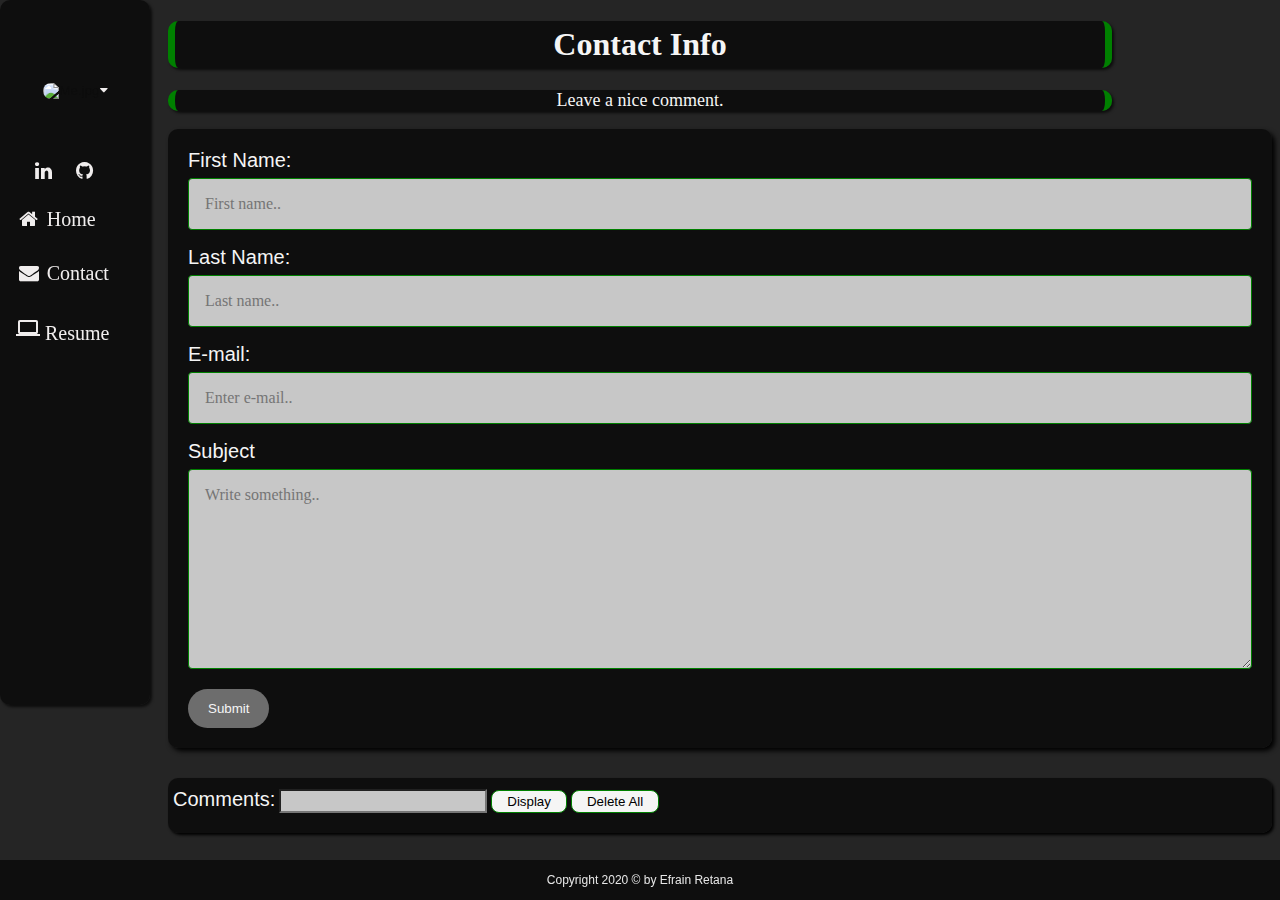
==== portfolio/src/main/webapp/contact.html @ 96208f9d "Move comments to Contact page, add styling to comments and fix display" ====
<!DOCTYPE html>
<html lang="en">
  <head>
    <meta charset="UTF-8" />
    <title>My Portfolio</title>
    <!-- Icons from W3-->
    <link rel="stylesheet" href="style.css" />
    <link rel="stylesheet" href="https://cdnjs.cloudflare.com/ajax/libs/font-awesome/4.7.0/css/font-awesome.min.css" />
    <link rel="stylesheet" href="https://fonts.googleapis.com/icon?family=Material+Icons" />
    <script src="script.js"></script>
  </head>
  <body>
    <nav id="nav-bar">
      <div class="drop-down">
        <button onclick="photoDropdown()" id="media-dropdown" type="submit">
          <img src="/images/me.jpg" id="menu-img" alt="Me.jpg" /><i class="fa fa-caret-down" id="img-caret"></i>
        </button>
      </div>
      <div id="drop-down-container">
        <a href="https://www.linkedin.com/in/efrain-retana?trk=people-guest_people_search-card" class="dropdown-a"
          ><i class="fa fa-linkedin"></i>
        </a>
        <a href="https://github.com/ERetana2" class="dropdown-a"><i class="fa fa-github"></i> </a>
      </div>
      <a href="index.html" class="navbar-a"><i class="fa fa-fw fa-home"></i> Home</a>
      <a href="#" class="navbar-a"><i class="fa fa-fw fa-envelope"></i> Contact</a>
      <a href="resume.html" class="navbar-a"><i class="material-icons">computer</i> Resume</a>
    </nav>
    <div id="content">
      <h1 class="main-header">
        Contact Info
      </h1>
      <p id="welcome-msg">Leave a nice comment.</p>
      <form class="contact-container" action="/data" method="post">
        <label for="fname">First Name:</label>
        <input type="text" id="fname" name="firstname" placeholder="First name.." />
        <label for="lname">Last Name:</label>
        <input type="text" id="lname" name="lastname" placeholder="Last name.." />
        <label for="email">E-mail:</label>
        <input type="text" id="email" name="email" placeholder="Enter e-mail.." />
        <label for="subject">Subject</label>
        <textarea id="subject" name="subject" placeholder="Write something.."></textarea>
        <button id="input-btn" type="submit" value="Submit">Submit</button>
      </form>
    </div>
    <div id="more-info-contact">
      <label for="quantity">Comments:</label>
      <input type="number" id="quantity" name="quantity" />
      <button onclick="getData()" class="data-btn" type="submit">Display</button>
      <button onclick="deleteData()" class="data-btn" type="submit">Delete All</button>
      <div id="more-info"></div>
    </div>
  </body>
</html>
<footer>
  <p>Copyright 2020 &copy; by Efrain Retana</p>
</footer>
---- portfolio/src/main/webapp/style.css ----
body {
  background-color: rgba(12, 12, 12, 0.898);
  background-image: url('/images/Dark+Fabric+Background.jpg') !important;
  background-size: cover;
  background-repeat: no-repeat;
  width: inherit;
  height: inherit;
}
#menu-img {
  width: 70px;
  height: 70px;
  transition: 300ms;
  margin-left: 30px;
  border-radius: 50px 50px 50px 50px;
}
#media-dropdown {
  cursor: pointer;
  color: rgba(12, 12, 12, 0.898);
  width: 130px;
  height: 130px;
  padding-right: 15px;
  padding-bottom: 10px;
  border: none;
  background: none;
  outline: none;
  display: block;
}
#img-caret {
  color: #f0eded;
}
.drop-down:hover {
  cursor: pointer;
  transition: 300ms;
  border-right: 5px solid green;
  opacity: 0.7;
  color: green;
}
#drop-down-container {
  padding-left: 25px;
  display: inline;
}
#drop-down-container .dropdown-a {
  padding: 0px 10px 0px 10px;
  display: inline-block;
}
.dropdown-a {
  text-align: center;
  font-size: 20px;
  color: #f0eded;
}
#drop-down-container .dropdown-a:hover {
  cursor: pointer;
  transition: 300ms;
  border-right: none;
  opacity: 0.7;
  color: greenyellow;
}
#nav-bar {
  border-radius: 10px;
  background-color: rgba(12, 12, 12, 0.898);
  position: fixed;
  padding-top: 30px;
  height: 75%;
  width: 150px;
  z-index: 1;
  top: 0;
  left: 0;
  box-shadow: 2px 2px 3px rgba(0, 0, 0, 0.679);
  transition: 0.5s;
}
#nav-bar:hover {
  border-top: 5px solid green;
  border-bottom: 5px solid green;
}

.navbar-a {
  transition: 300ms;
  text-align: left;
  text-decoration: none;
  padding: 10px 8px 6px 16px;
  margin-top: 15px;
  font-size: 20px;
  display: block;
  color: #f0eded;
}
.navbar-a:hover {
  color: green;
  border-right: 5px solid green;
  transition: 300ms;
}
/* Switch*/
#tog-btn {
  cursor: pointer;
  overflow: hidden;
  display: inline-block;
  width: 90px;
  height: 20px;
  border-radius: 5px;
  color: #f0eded;
  background-color: rgba(12, 12, 12, 0.898);
  outline: none;
  border: 1px solid rgba(82, 82, 82, 0.9);
  position: relative;
  left: 30px;
  top: 30px;
  bottom: 0;
  transition: 500ms;
}
#tog-btn:hover {
  transition: 500ms;
  -webkit-transform: scale(10px, 10px);
  background-color: green;
  box-shadow: 1px 1px 1px black;
}
#tog-btn:active {
  transition: 500ms;
  -webkit-transform: scale(30px, 30px);
  background-color: green;
}
#content {
  position: relative;
}
#content .main-header {
  background-color: rgba(12, 12, 12, 0.898);
  color: whitesmoke;
  margin-left: 160px;
  margin-right: 160px;
  width: inherit;
  text-align: center;
  border-left: 7px solid green;
  border-right: 7px solid green;
  border-radius: 10px;
  transition: 300ms;
  padding-bottom: 5px;
  padding-top: 5px;
  box-shadow: 2px 2px 3px rgba(0, 0, 0, 0.679);
  overflow: hidden;
}
#content .main-header:hover {
  padding: 10px 0px 10px 0px;
  transition: 300ms;
}
#welcome-msg {
  border-left: 7px solid green;
  border-right: 7px solid green;
  border-radius: 10px;
  margin-left: 160px;
  margin-right: 160px;
  background-color: rgba(12, 12, 12, 0.898);
  color: whitesmoke;
  font-size: 18px;
  text-align: center;
  box-shadow: 2px 2px 3px rgba(0, 0, 0, 0.679);
}
#main-img {
  box-shadow: 3px 3px 5px rgba(0, 0, 0, 0.679);
  image-rendering: optimizeQuality;
  display: block;
  margin-left: 160px;
  margin-right: auto;
  width: 100%;
  height: auto;
}
.img-container {
  margin-right: 180px;
  position: relative;
  float: left;
  width: 40%;
  height: auto;
}
.overlay {
  position: absolute;
  overflow: hidden;
  width: 100%;
  height: 0;
  bottom: 0;
  left: 155px;
  right: 0;
  border-left: 5px solid green;
  border-right: 5px solid green;
  background-color: rgba(12, 12, 12, 0.898);
  border-top-left-radius: 10px;
  border-top-right-radius: 10px;
  transition: 0.8s ease;
}
.img-container:hover .overlay {
  height: 90%;
}
.overlay-text {
  text-align: center;
  color: whitesmoke;
  font-size: 20px;
  position: absolute;
  top: 40%;
  left: 50%;
  -webkit-transform: translate(-50%, -50%);
  -ms-transform: translate(-50%, -50%);
  transform: translate(-50%, -50%);
}
.about-me-container h1 {
  text-align: center;
  color: whitesmoke;
}
.about-me-container {
  border-radius: 5px;
  box-shadow: 3px 3px 5px rgba(0, 0, 0, 0.679);
  background-color: rgba(12, 12, 12, 0.898);
  height: auto;
  width: 35%;
  float: left;
  transition: 500ms;
}
.about-me-container:hover {
  transition: 500ms;
  border-top: 10px solid green;
}
.about-me-container p {
  padding-left: 5px;
  padding-right: 5px;
  text-align: center;
  font-family: Arial, Helvetica, sans-serif;
  color: whitesmoke;
  font-size: 18px;
}
.style-line {
  background-color: whitesmoke;
  padding: 2px 0px 2px 0px;
  margin-bottom: 20px;
}
.about-me-info-container {
  padding: 30px 10px 10px 10px;
}
footer {
  font-family: Arial, Helvetica, sans-serif;
  position: fixed;
  left: 0;
  bottom: 0;
  padding: 1px 0px 1px 0px;
  width: 100%;
  text-align: center;
  font-size: 12px;
  color: rgb(230, 230, 230);
  background-color: rgba(12, 12, 12, 0.898);
  transition: 500ms;
  overflow-x: hidden;
}
footer:hover {
  color: rgb(109, 168, 109);
  transition: 500ms;
}
/* Contact Form*/
input[type='text'],
select,
textarea {
  width: 100%;
  padding: 16px;
  border: 1px solid green;
  border-radius: 4px;
  box-sizing: border-box;
  margin-top: 6px;
  margin-bottom: 16px;
  resize: vertical;
}
input,
select,
textarea {
  font-size: 16px;
  color: black;
  background-color: rgba(255, 255, 255, 0.768);
  font-family: Cambria, Cochin, Georgia, Times, 'Times New Roman', serif;
}
label {
  color: whitesmoke;
  font-family: Arial, Helvetica, sans-serif;
  font-size: 20px;
}

#input-btn {
  background-color: rgb(109, 109, 109);
  border: none;
  border-radius: 40px;
  cursor: pointer;
  color: whitesmoke;
  padding: 12px 20px;
  transition:500ms;
}

#input-btn:hover {
  background-color: green;
  transition:500ms;
}

.contact-container {
  margin-left: 160px;
  border-radius: 10px;
  background-color: rgba(12, 12, 12, 0.898);
  box-shadow: 3px 3px 5px black;
  padding: 20px;
  transition: 500ms;
}
.contact-container:hover {
  border-top: 6px solid green;
  border-bottom: 6px solid green;
  transition: 500ms;
}
/* Resume PDF*/
.pdf {
  width: 100%;
  height: 1000px;
}
.pdf-container {
  margin-left: 160px;
  width: calc(100%-170px);
  height: 1000px;
  box-shadow: 3px 3px 6px black;
  transition: 500ms;
}
.pdf-container:hover {
  transition: 500ms;
  border-top: 5px solid green;
  border-bottom: 5px solid green;
}
/*snake game*/
#snake {
  position: relative;
  display: block;
  width: 500px;
  height: 500px;
  margin-left: 40%;
  background-image: url('images/ground.png');
  background-size: 100% 100%;
}
#more-info {
  padding: 5px 2px 5px 2px;
  font-size: 18px;
  color: white;
  text-align: left;
  position: relative;
}
#more-info-contact {
  box-shadow: 2px 2px 3px black;
  top: 30px;
  position: relative;
  border-radius: 10px;
  padding: 10px 5px 10px 5px;
  margin-left: 160px;
  background-color: rgba(12, 12, 12, 0.898);
  transition: 500ms; 
}
#more-info-contact:hover {
  border-radius: 20px;
  margin-left: 160px;
  background-color: rgba(12, 12, 12, 0.898);
  border-top: 3px solid green;
  border-bottom: 3px solid green;
  transition: 500ms;
}
.data-btn {
  padding: 3px 15px 3px 15px;
  border: 1px solid green;
  background-color: whitesmoke;
  outline: none;
  border-radius: 8px;
  transition: 500ms;
}
.data-btn:hover {
  background-color: green;
  color: white;
  outline: none;
  transition: 500ms;
  border-radius: 20px;
}
/*Form*/
#subject {
  height: 200px;
}
#contact-list {
  list-style-type: none;
}

.contact {
  border: thin solid black;
  display: flex;
  margin: 10px;
  padding: 10px;
  width: 300px;
}

.contact span {
  flex-grow: 1;
}
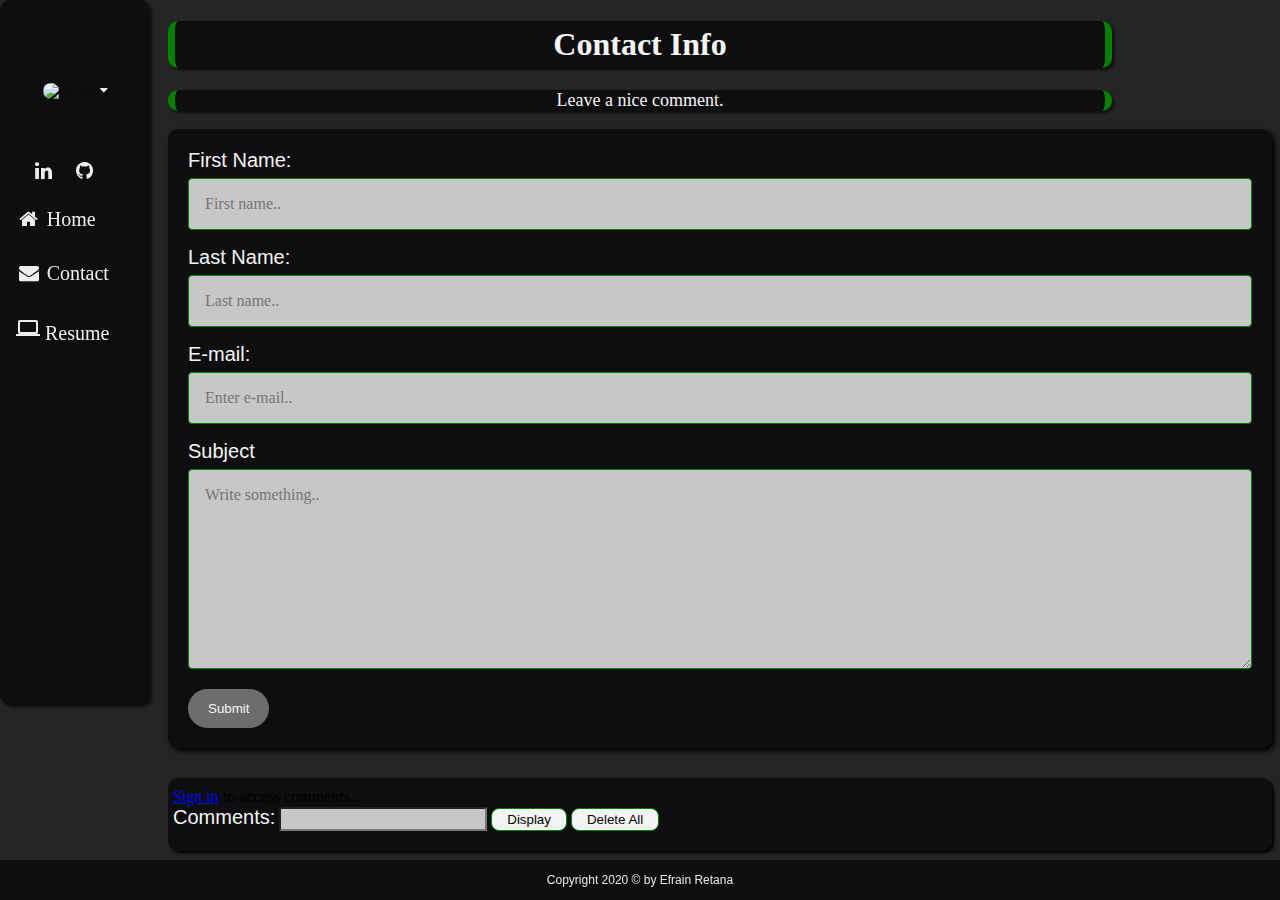
==== commit bcd4d431: "Add log in servlet, fix formatting and styling. Begin connecting login to contact comments" ====
--- a/portfolio/src/main/webapp/contact.html
+++ b/portfolio/src/main/webapp/contact.html
@@ -2,6 +2,9 @@
 <html lang="en">
   <head>
     <meta charset="UTF-8" />
+    <meta name="google-signin-scope" content="profile email">
+    <meta name="google-signin-client_id" content="YOUR_CLIENT_ID.apps.googleusercontent.com">
+    <script src="https://apis.google.com/js/platform.js" async defer></script>
     <title>My Portfolio</title>
     <!-- Icons from W3-->
     <link rel="stylesheet" href="style.css" />
@@ -44,10 +47,12 @@
       </form>
     </div>
     <div id="more-info-contact">
+      <div id = "sign-on"><a href = "/login">Sign in</a> to access comments..</div>
+      <!--<div class="g-signin2" data-onsuccess="onSignIn" data-theme="dark"></div>--> 
       <label for="quantity">Comments:</label>
       <input type="number" id="quantity" name="quantity" />
-      <button onclick="getData()" class="data-btn" type="submit">Display</button>
-      <button onclick="deleteData()" class="data-btn" type="submit">Delete All</button>
+      <button onclick="userLogin()" class="data-btn" type="submit">Display</button>
+      <button onclick="userLogin()" class="data-btn" type="submit">Delete All</button>
       <div id="more-info"></div>
     </div>
   </body>
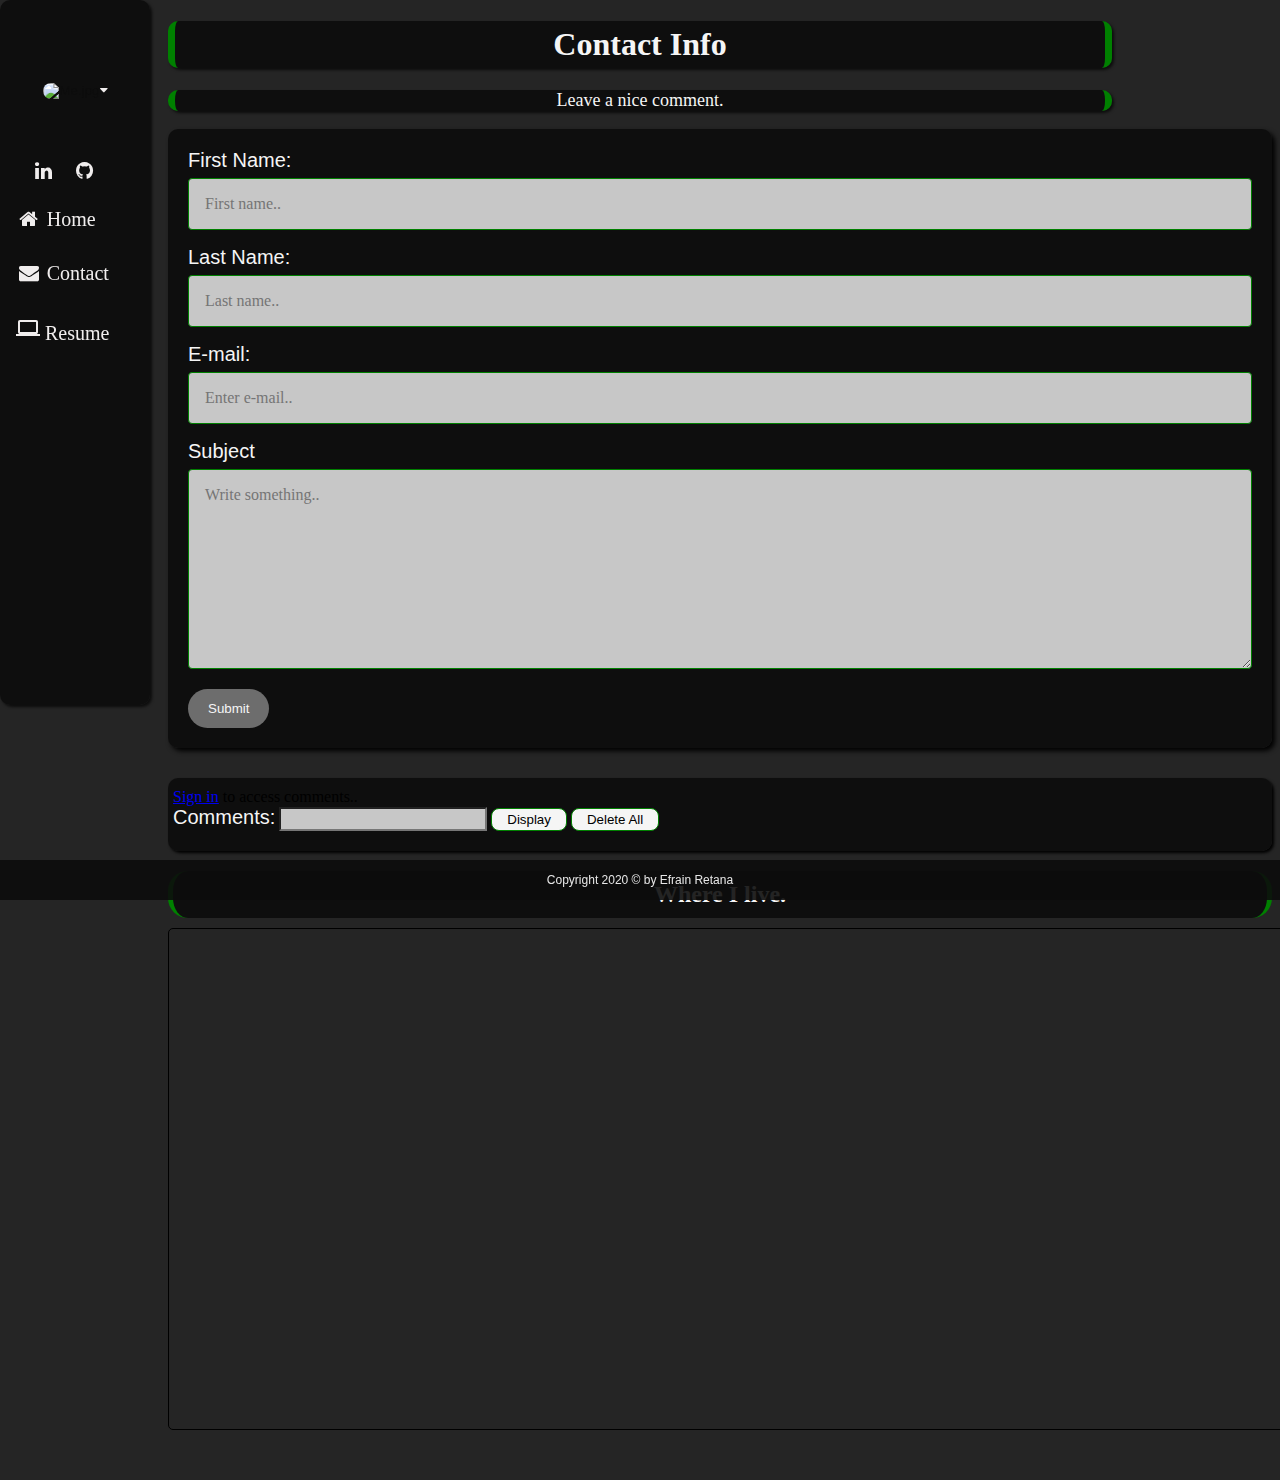
==== commit 53decfe6: "Add functional map to contact, begin user authentication" ====
--- a/portfolio/src/main/webapp/contact.html
+++ b/portfolio/src/main/webapp/contact.html
@@ -2,9 +2,10 @@
 <html lang="en">
   <head>
     <meta charset="UTF-8" />
-    <meta name="google-signin-scope" content="profile email">
-    <meta name="google-signin-client_id" content="YOUR_CLIENT_ID.apps.googleusercontent.com">
+    <meta name="google-signin-scope" content="profile email" />
+    <meta name="google-signin-client_id" content="YOUR_CLIENT_ID.apps.googleusercontent.com" />
     <script src="https://apis.google.com/js/platform.js" async defer></script>
+    <script src="https://maps.googleapis.com/maps/api/js?key=AIzaSyA1r6eSlYWoM1Z7-KOmt3sepkE15E89zVI"></script>
     <title>My Portfolio</title>
     <!-- Icons from W3-->
     <link rel="stylesheet" href="style.css" />
@@ -12,7 +13,7 @@
     <link rel="stylesheet" href="https://fonts.googleapis.com/icon?family=Material+Icons" />
     <script src="script.js"></script>
   </head>
-  <body>
+  <body onload="initMap()">
     <nav id="nav-bar">
       <div class="drop-down">
         <button onclick="photoDropdown()" id="media-dropdown" type="submit">
@@ -47,14 +48,16 @@
       </form>
     </div>
     <div id="more-info-contact">
-      <div id = "sign-on"><a href = "/login">Sign in</a> to access comments..</div>
-      <!--<div class="g-signin2" data-onsuccess="onSignIn" data-theme="dark"></div>--> 
+      <div id="sign-on"><a href="/login">Sign in</a> to access comments..</div>
+      <!--<div class="g-signin2" data-onsuccess="onSignIn" data-theme="dark"></div>-->
       <label for="quantity">Comments:</label>
       <input type="number" id="quantity" name="quantity" />
       <button onclick="userLogin()" class="data-btn" type="submit">Display</button>
       <button onclick="userLogin()" class="data-btn" type="submit">Delete All</button>
       <div id="more-info"></div>
     </div>
+    <h2 class="maps-title">Where I live.</h2>
+    <div id="map"></div>
   </body>
 </html>
 <footer>
--- a/portfolio/src/main/webapp/style.css
+++ b/portfolio/src/main/webapp/style.css
@@ -282,12 +282,12 @@
   cursor: pointer;
   color: whitesmoke;
   padding: 12px 20px;
-  transition:500ms;
+  transition: 500ms;
 }
 
 #input-btn:hover {
   background-color: green;
-  transition:500ms;
+  transition: 500ms;
 }
 
 .contact-container {
@@ -345,7 +345,7 @@
   padding: 10px 5px 10px 5px;
   margin-left: 160px;
   background-color: rgba(12, 12, 12, 0.898);
-  transition: 500ms; 
+  transition: 500ms;
 }
 #more-info-contact:hover {
   border-radius: 20px;
@@ -389,3 +389,35 @@
 .contact span {
   flex-grow: 1;
 }
+/* Google Map*/
+#map {
+  transition: 500ms;
+  position: inherit;
+  margin-left: 160px;
+  margin-top: 40px;
+  margin-bottom: 50px;
+  border-radius: 5px;
+  border: 1px solid black;
+  height: 500px;
+  width: 90%;
+}
+#map:hover {
+  transition: 500ms;
+  border-radius: 50px;
+  box-shadow: 2px 2px 2px black;
+  border-top: 4px solid green;
+  border-bottom: 4px solid green;
+}
+.maps-title {
+  background-color: rgba(12, 12, 12, 0.898);
+  border-left: 5px solid green;
+  border-right: 5px solid green;
+  border-radius: 20px;
+  margin-left: 160px;
+  top: 30px;
+  padding: 10px 5px 10px 5px;
+  position: relative;
+  text-align: center;
+  color: whitesmoke;
+  font-size: 24px;
+}
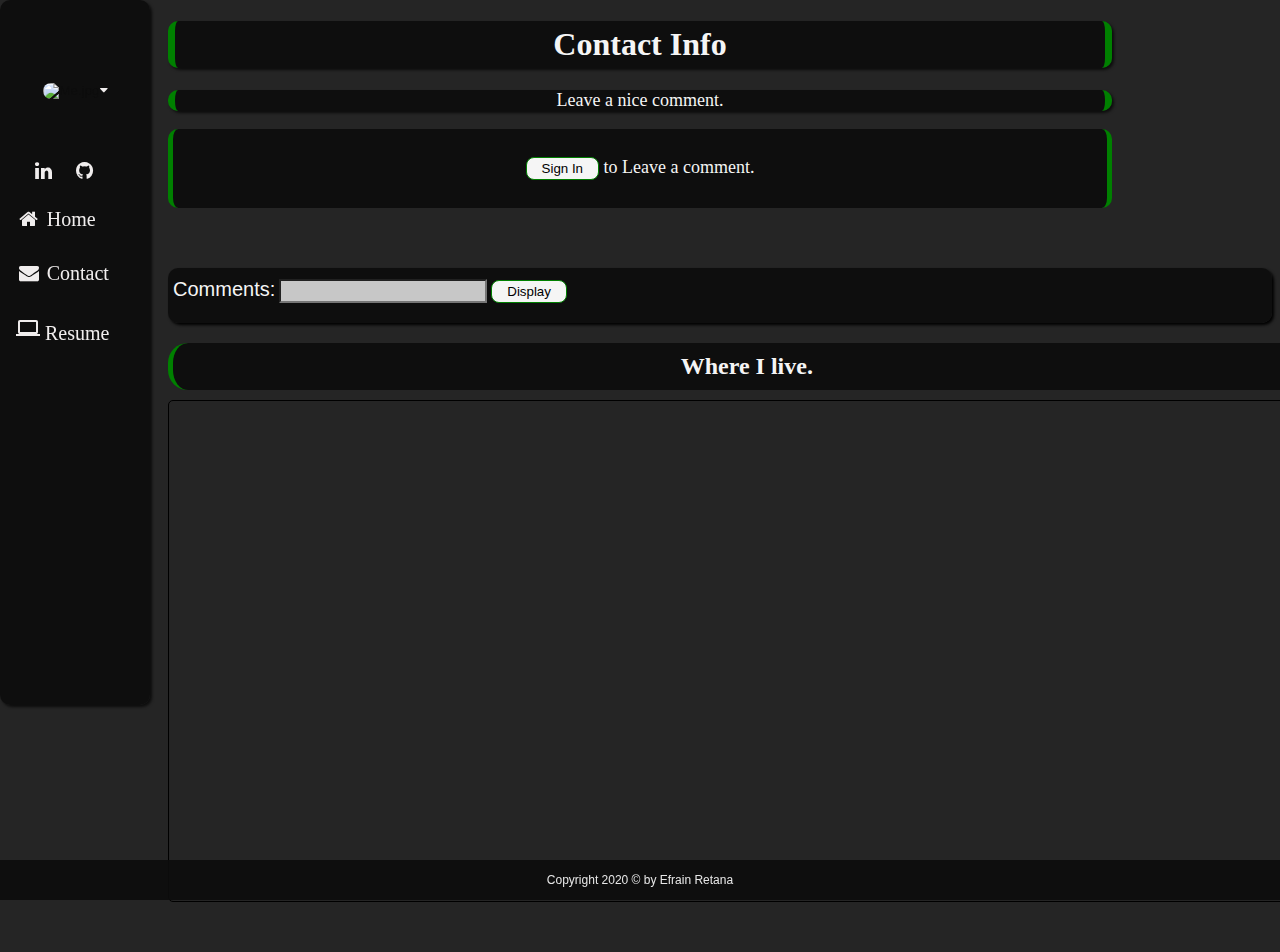
==== commit c3c6d4da: "Add authentication and style. Fix Contact form display when logged out" ====
--- a/portfolio/src/main/webapp/contact.html
+++ b/portfolio/src/main/webapp/contact.html
@@ -13,7 +13,7 @@
     <link rel="stylesheet" href="https://fonts.googleapis.com/icon?family=Material+Icons" />
     <script src="script.js"></script>
   </head>
-  <body onload="initMap()">
+  <body onload="initMap();">
     <nav id="nav-bar">
       <div class="drop-down">
         <button onclick="photoDropdown()" id="media-dropdown" type="submit">
@@ -35,6 +35,11 @@
         Contact Info
       </h1>
       <p id="welcome-msg">Leave a nice comment.</p>
+      <div id="form-overlay">
+        <div id="form-overlay-text">
+          <p><button class="data-btn" onclick="userLogin()">Sign In</button> to Leave a comment.</p>
+        </div>
+      </div>
       <form class="contact-container" action="/data" method="post">
         <label for="fname">First Name:</label>
         <input type="text" id="fname" name="firstname" placeholder="First name.." />
@@ -48,12 +53,11 @@
       </form>
     </div>
     <div id="more-info-contact">
-      <div id="sign-on"><a href="/login">Sign in</a> to access comments..</div>
       <!--<div class="g-signin2" data-onsuccess="onSignIn" data-theme="dark"></div>-->
       <label for="quantity">Comments:</label>
       <input type="number" id="quantity" name="quantity" />
-      <button onclick="userLogin()" class="data-btn" type="submit">Display</button>
-      <button onclick="userLogin()" class="data-btn" type="submit">Delete All</button>
+      <button onclick="getData()" class="data-btn" type="submit">Display</button>
+      <!--<button onclick="deleteData()" class="data-btn" type="submit">Delete All</button>-->
       <div id="more-info"></div>
     </div>
     <h2 class="maps-title">Where I live.</h2>
--- a/portfolio/src/main/webapp/style.css
+++ b/portfolio/src/main/webapp/style.css
@@ -291,6 +291,7 @@
 }
 
 .contact-container {
+  display: none;
   margin-left: 160px;
   border-radius: 10px;
   background-color: rgba(12, 12, 12, 0.898);
@@ -371,9 +372,40 @@
   border-radius: 20px;
 }
 /*Form*/
+#form-overlay {
+  display: block;
+  overflow: hidden;
+  margin-left: 160px;
+  margin-right: 160px;
+  margin-bottom: 30px;
+  padding: 10px 0px 10px 0px;
+  border-left: 5px solid green;
+  border-right: 5px solid green;
+  background-color: rgba(12, 12, 12, 0.898);
+  border-radius: 10px;
+  transition: 0.8s ease;
+}
+#form-overlay-text {
+  text-align: center;
+}
+#form-overlay-text p {
+  color: whitesmoke;
+  font-size: 18px;
+}
+#form-overlay-text a {
+  font-size: 20px;
+  color: whitesmoke;
+  transition: 500ms;
+}
+#form-overlay-text a:hover {
+  color: green;
+  transition: 500ms;
+}
+
 #subject {
   height: 200px;
 }
+
 #contact-list {
   list-style-type: none;
 }
@@ -414,10 +446,12 @@
   border-right: 5px solid green;
   border-radius: 20px;
   margin-left: 160px;
+  margin-right: 160px;
   top: 30px;
   padding: 10px 5px 10px 5px;
   position: relative;
   text-align: center;
   color: whitesmoke;
   font-size: 24px;
-}
+  width: 90%;
+}
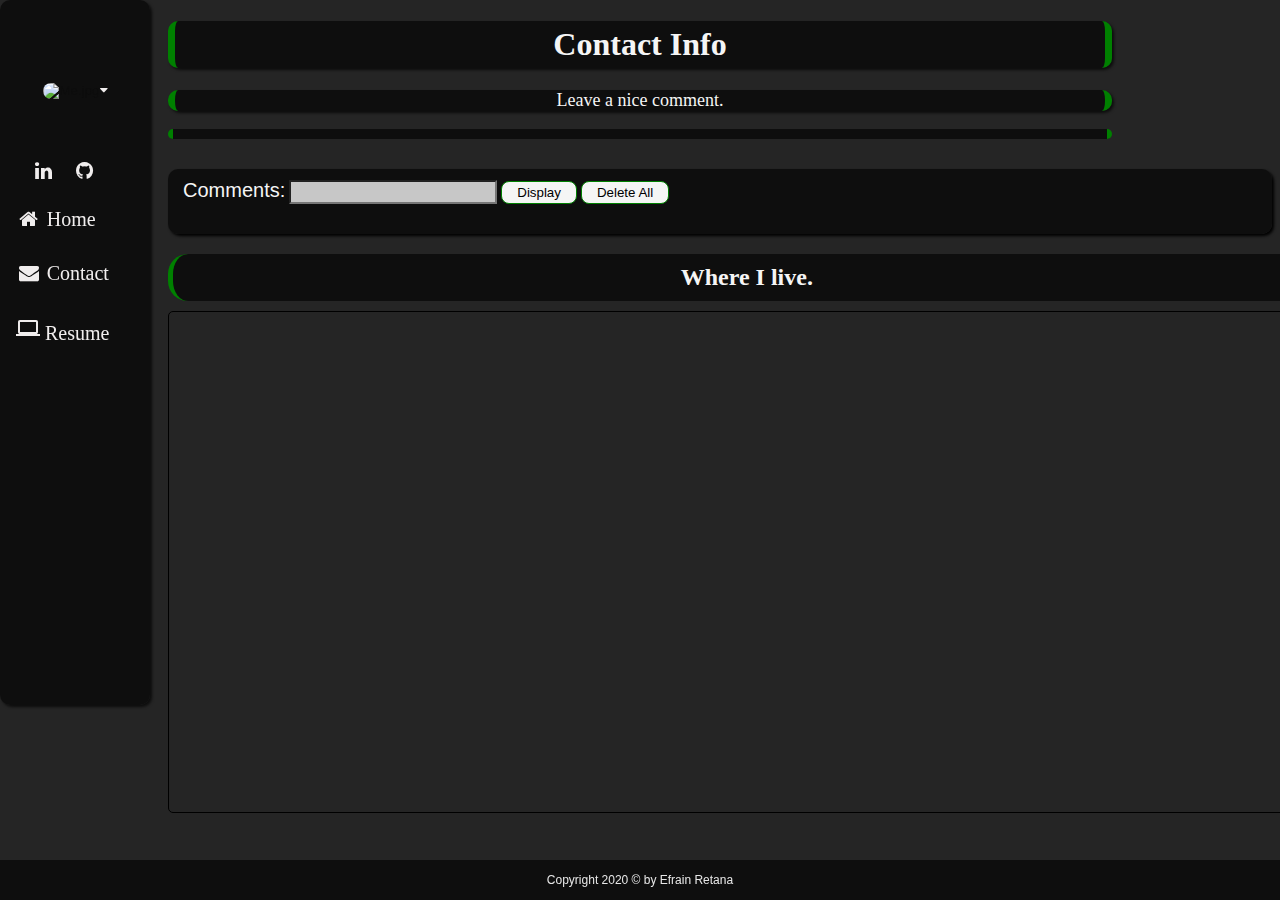
==== commit b9ec1e18: "Add authentication to page and hide form. Add map for location. Fix minor indentation and Styling" ====
--- a/portfolio/src/main/webapp/contact.html
+++ b/portfolio/src/main/webapp/contact.html
@@ -13,7 +13,7 @@
     <link rel="stylesheet" href="https://fonts.googleapis.com/icon?family=Material+Icons" />
     <script src="script.js"></script>
   </head>
-  <body onload="initMap();">
+  <body onload="initMap(); userLogin()">
     <nav id="nav-bar">
       <div class="drop-down">
         <button onclick="photoDropdown()" id="media-dropdown" type="submit">
@@ -35,29 +35,25 @@
         Contact Info
       </h1>
       <p id="welcome-msg">Leave a nice comment.</p>
+      <div id="form-overlay-text"></div>
       <div id="form-overlay">
-        <div id="form-overlay-text">
-          <p><button class="data-btn" onclick="userLogin()">Sign In</button> to Leave a comment.</p>
-        </div>
+        <form class="contact-container" action="/data" method="post">
+          <label for="fname">First Name:</label>
+          <input type="text" id="fname" name="firstname" placeholder="First name.." />
+          <label for="lname">Last Name:</label>
+          <input type="text" id="lname" name="lastname" placeholder="Last name.." />
+          <label for="subject">Subject</label>
+          <textarea id="subject" name="subject" placeholder="Write something.."></textarea>
+          <button id="input-btn" type="submit" value="Submit">Submit</button>
+        </form>
       </div>
-      <form class="contact-container" action="/data" method="post">
-        <label for="fname">First Name:</label>
-        <input type="text" id="fname" name="firstname" placeholder="First name.." />
-        <label for="lname">Last Name:</label>
-        <input type="text" id="lname" name="lastname" placeholder="Last name.." />
-        <label for="email">E-mail:</label>
-        <input type="text" id="email" name="email" placeholder="Enter e-mail.." />
-        <label for="subject">Subject</label>
-        <textarea id="subject" name="subject" placeholder="Write something.."></textarea>
-        <button id="input-btn" type="submit" value="Submit">Submit</button>
-      </form>
     </div>
     <div id="more-info-contact">
       <!--<div class="g-signin2" data-onsuccess="onSignIn" data-theme="dark"></div>-->
-      <label for="quantity">Comments:</label>
+      <label for="quantity" id="comments">Comments:</label>
       <input type="number" id="quantity" name="quantity" />
       <button onclick="getData()" class="data-btn" type="submit">Display</button>
-      <!--<button onclick="deleteData()" class="data-btn" type="submit">Delete All</button>-->
+      <button onclick="userLogin()" id="delete-btn" class="data-btn" type="submit">Delete All</button>
       <div id="more-info"></div>
     </div>
     <h2 class="maps-title">Where I live.</h2>
--- a/portfolio/src/main/webapp/style.css
+++ b/portfolio/src/main/webapp/style.css
@@ -291,8 +291,7 @@
 }
 
 .contact-container {
-  display: none;
-  margin-left: 160px;
+  width: 100%;
   border-radius: 10px;
   background-color: rgba(12, 12, 12, 0.898);
   box-shadow: 3px 3px 5px black;
@@ -332,10 +331,11 @@
   background-size: 100% 100%;
 }
 #more-info {
-  padding: 5px 2px 5px 2px;
+  padding: 10px 10px 10px 10px;
   font-size: 18px;
   color: white;
   text-align: left;
+  overflow: auto;
   position: relative;
 }
 #more-info-contact {
@@ -355,6 +355,9 @@
   border-top: 3px solid green;
   border-bottom: 3px solid green;
   transition: 500ms;
+}
+#comments {
+  margin-left: 10px;
 }
 .data-btn {
   padding: 3px 15px 3px 15px;
@@ -373,20 +376,24 @@
 }
 /*Form*/
 #form-overlay {
-  display: block;
+  display: none;
   overflow: hidden;
   margin-left: 160px;
-  margin-right: 160px;
   margin-bottom: 30px;
   padding: 10px 0px 10px 0px;
+  background-color: none;
+  transition: 0.8s ease;
+}
+#form-overlay-text {
+  padding-top: 5px;
+  padding-bottom: 5px;
+  text-align: center;
+  background-color: rgba(12, 12, 12, 0.898);
   border-left: 5px solid green;
   border-right: 5px solid green;
-  background-color: rgba(12, 12, 12, 0.898);
-  border-radius: 10px;
-  transition: 0.8s ease;
-}
-#form-overlay-text {
-  text-align: center;
+  border-radius: 20px;
+  margin-left: 160px;
+  margin-right: 160px;
 }
 #form-overlay-text p {
   color: whitesmoke;
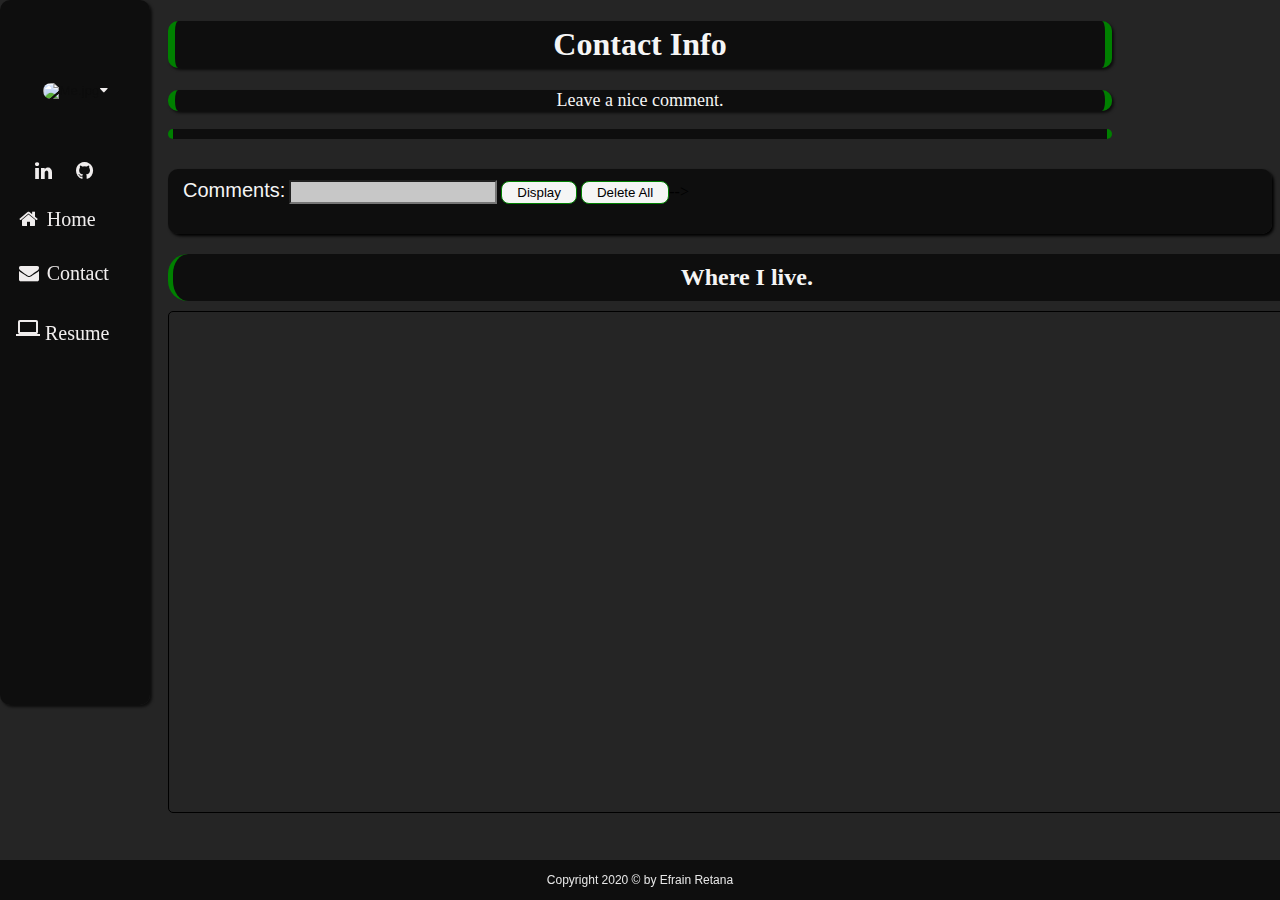
==== commit eca837b4: "Fix PR issues, make delete button usable for all logged in users" ====
--- a/portfolio/src/main/webapp/contact.html
+++ b/portfolio/src/main/webapp/contact.html
@@ -49,11 +49,10 @@
       </div>
     </div>
     <div id="more-info-contact">
-      <!--<div class="g-signin2" data-onsuccess="onSignIn" data-theme="dark"></div>-->
       <label for="quantity" id="comments">Comments:</label>
       <input type="number" id="quantity" name="quantity" />
       <button onclick="getData()" class="data-btn" type="submit">Display</button>
-      <button onclick="userLogin()" id="delete-btn" class="data-btn" type="submit">Delete All</button>
+      <button onclick="deleteData()" id="delete-btn" class="data-btn" type="submit">Delete All</button>-->
       <div id="more-info"></div>
     </div>
     <h2 class="maps-title">Where I live.</h2>
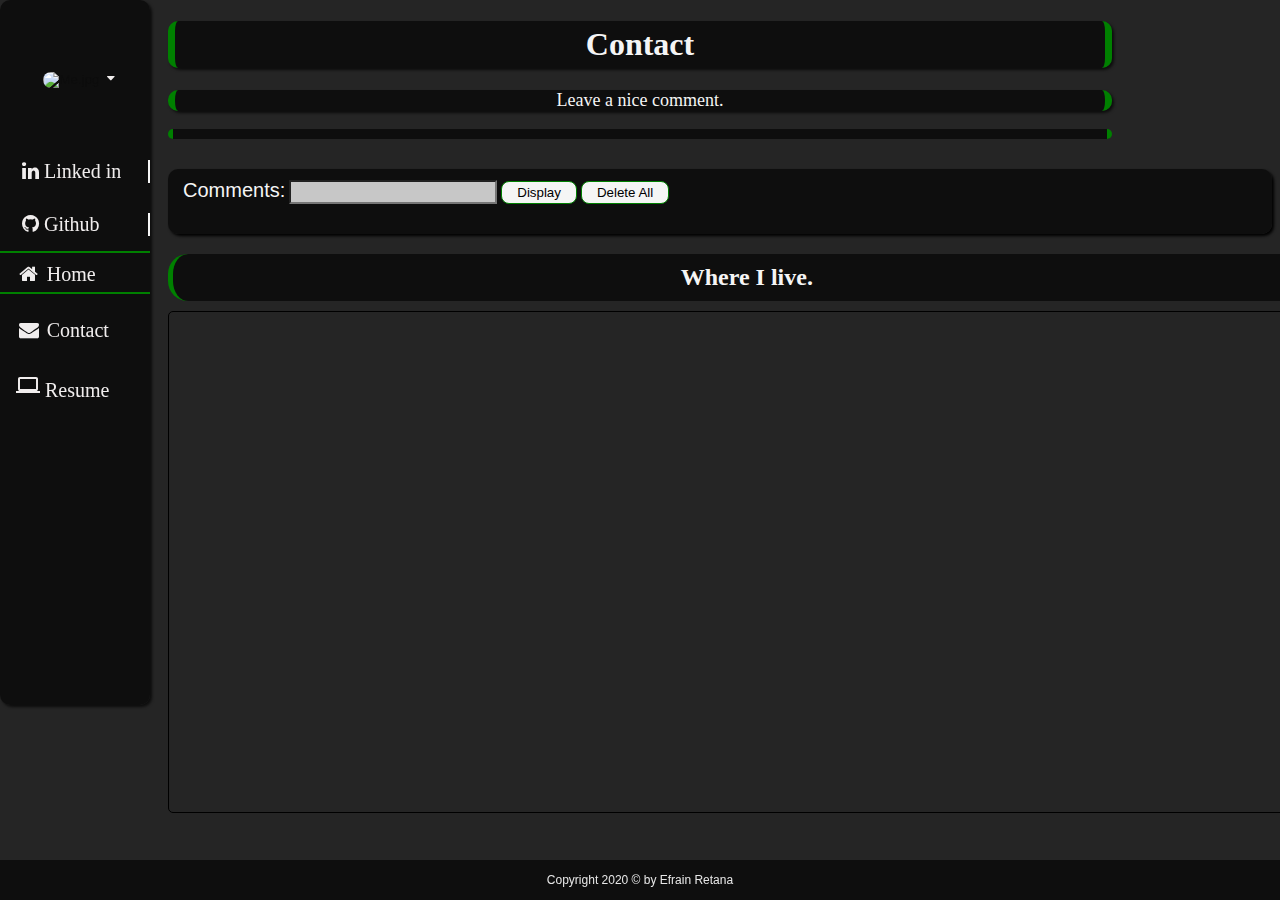
==== commit 1b144a5d: "Fix Validation issues, improve nav bar, allow all users to remove comments when logged in" ====
--- a/portfolio/src/main/webapp/contact.html
+++ b/portfolio/src/main/webapp/contact.html
@@ -22,17 +22,17 @@
       </div>
       <div id="drop-down-container">
         <a href="https://www.linkedin.com/in/efrain-retana?trk=people-guest_people_search-card" class="dropdown-a"
-          ><i class="fa fa-linkedin"></i>
+          ><i class="fa fa-linkedin"></i> Linked in
         </a>
-        <a href="https://github.com/ERetana2" class="dropdown-a"><i class="fa fa-github"></i> </a>
+        <a href="https://github.com/ERetana2" class="dropdown-a"><i class="fa fa-github"></i> Github</a>
       </div>
-      <a href="index.html" class="navbar-a"><i class="fa fa-fw fa-home"></i> Home</a>
+      <a href="index.html" class="navbar-a" id="home"><i class="fa fa-fw fa-home"></i> Home</a>
       <a href="#" class="navbar-a"><i class="fa fa-fw fa-envelope"></i> Contact</a>
       <a href="resume.html" class="navbar-a"><i class="material-icons">computer</i> Resume</a>
     </nav>
     <div id="content">
       <h1 class="main-header">
-        Contact Info
+        Contact
       </h1>
       <p id="welcome-msg">Leave a nice comment.</p>
       <div id="form-overlay-text"></div>
@@ -52,7 +52,7 @@
       <label for="quantity" id="comments">Comments:</label>
       <input type="number" id="quantity" name="quantity" />
       <button onclick="getData()" class="data-btn" type="submit">Display</button>
-      <button onclick="deleteData()" id="delete-btn" class="data-btn" type="submit">Delete All</button>-->
+      <button onclick="deleteData()" id="delete-btn" class="data-btn" type="submit">Delete All</button>
       <div id="more-info"></div>
     </div>
     <h2 class="maps-title">Where I live.</h2>
--- a/portfolio/src/main/webapp/style.css
+++ b/portfolio/src/main/webapp/style.css
@@ -7,8 +7,8 @@
   height: inherit;
 }
 #menu-img {
-  width: 70px;
-  height: 70px;
+  width: 80px;
+  height: 80px;
   transition: 300ms;
   margin-left: 30px;
   border-radius: 50px 50px 50px 50px;
@@ -17,15 +17,15 @@
   cursor: pointer;
   color: rgba(12, 12, 12, 0.898);
   width: 130px;
-  height: 130px;
+  height: 100px;
   padding-right: 15px;
-  padding-bottom: 10px;
   border: none;
   background: none;
   outline: none;
   display: block;
 }
 #img-caret {
+  float: right;
   color: #f0eded;
 }
 .drop-down:hover {
@@ -36,24 +36,29 @@
   color: green;
 }
 #drop-down-container {
-  padding-left: 25px;
-  display: inline;
-}
-#drop-down-container .dropdown-a {
-  padding: 0px 10px 0px 10px;
-  display: inline-block;
+  display: block;
+}
+#drop-down-container {
+  margin-left: 20px;
+  text-decoration: none;
+  display: block;
 }
 .dropdown-a {
-  text-align: center;
+  padding: 0px 2px 0px 2px;
+  border-right: 2px solid whitesmoke;
+  color: #f0eded;
+  display: block;
   font-size: 20px;
-  color: #f0eded;
+  margin-top: 30px;
+  text-decoration: none;
+  transition: 300ms;
 }
 #drop-down-container .dropdown-a:hover {
+  border-right: 2px solid greenyellow;
+  color: greenyellow;
   cursor: pointer;
   transition: 300ms;
-  border-right: none;
   opacity: 0.7;
-  color: greenyellow;
 }
 #nav-bar {
   border-radius: 10px;
@@ -67,12 +72,21 @@
   left: 0;
   box-shadow: 2px 2px 3px rgba(0, 0, 0, 0.679);
   transition: 0.5s;
+  overflow: hidden;
 }
 #nav-bar:hover {
   border-top: 5px solid green;
   border-bottom: 5px solid green;
 }
-
+#home {
+  border-top: 2px solid green;
+  border-bottom: 2px solid green;
+  transition: 500ms;
+}
+#home:hover {
+  border-left: 5px solid green;
+  transition: 500ms;
+}
 .navbar-a {
   transition: 300ms;
   text-align: left;
@@ -291,7 +305,7 @@
 }
 
 .contact-container {
-  width: 100%;
+  width: calc(100% - 170px);
   border-radius: 10px;
   background-color: rgba(12, 12, 12, 0.898);
   box-shadow: 3px 3px 5px black;
@@ -310,7 +324,7 @@
 }
 .pdf-container {
   margin-left: 160px;
-  width: calc(100%-170px);
+  width: calc(100% - 170px);
   height: 1000px;
   box-shadow: 3px 3px 6px black;
   transition: 500ms;
@@ -381,7 +395,6 @@
   margin-left: 160px;
   margin-bottom: 30px;
   padding: 10px 0px 10px 0px;
-  background-color: none;
   transition: 0.8s ease;
 }
 #form-overlay-text {
